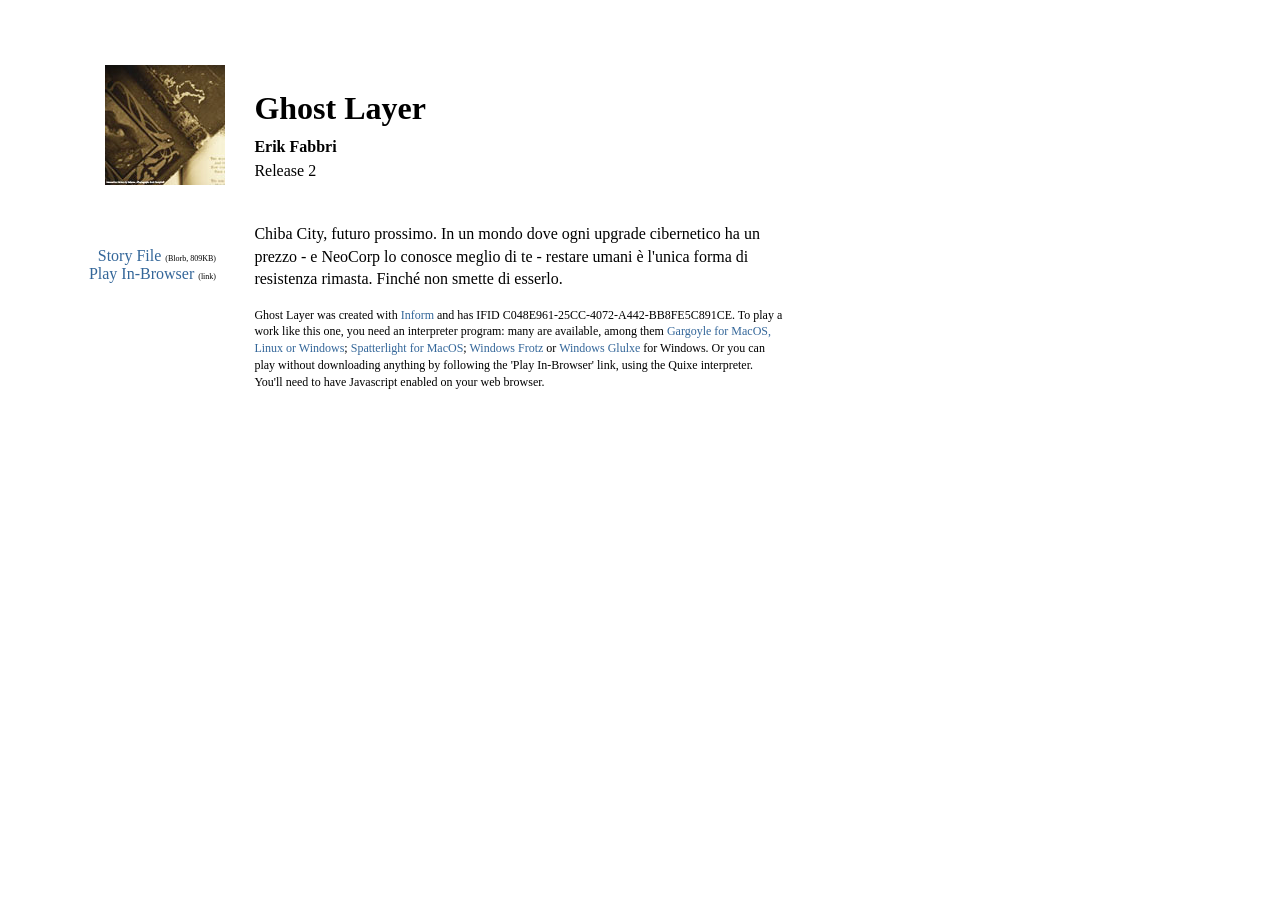
==== index.html @ 88afb6cd "Add files via upload" ====
<!DOCTYPE html PUBLIC "-//W3C//DTD HTML 4.01 Transitional//EN" "http://www.w3.org/TR/html4/loose.dtd">
<html>
<head>
  <title>Erik Fabbri - Ghost Layer</title>
  <meta http-equiv="Content-Type" content="text/html;charset=utf-8" />
  <meta name="author" content="Erik Fabbri" />
  <meta name="description" content="A page for the game Ghost Layer by Erik Fabbri." />
  <link rel="stylesheet" href="style.css" type="text/css" media="all" />
 </head>
<body>
<div class="container">
<div class="coverimage"><span><a href="Cover.jpg"><img src="Small Cover.jpg" border="1"></a></span></div>
<div class="introduction">
	<h1><span>Ghost Layer</span></h1>
	<h2><span>Erik Fabbri</span></h2>
	<div class="bibliography"><span>Release 2</span></div>
</div>
<div class="links">
	<ul>
	<li><div class="download"><a href="Ghost Layer.gblorb">Story File</a> <span class="filetype">(Blorb,&nbsp;809KB)</span></div></li>
	<div class="auxiliary"><li><a href="play.html">Play In-Browser</a> <span class="filetype">(link)</span></li></div>
	</ul>
</div>

<div class="about"><span><p>Chiba City, futuro prossimo. In un mondo dove ogni upgrade cibernetico ha un prezzo - e NeoCorp lo conosce meglio di te - restare umani è l'unica forma di resistenza rimasta. Finché non smette di esserlo.</p></span></div>

<div class="playinfo">
	<p>Ghost Layer was created with <a href="http://inform7.com/">Inform</a> and has IFID C048E961-25CC-4072-A442-BB8FE5C891CE.
	To play a work like this one, you need an interpreter program: many are available,
	among them <a href="http://ccxvii.net/gargoyle/">Gargoyle for MacOS, Linux or Windows</a>;
	<a href="https://github.com/angstsmurf/spatterlight/releases">Spatterlight for MacOS</a>;
	<a href="http://davidkinder.co.uk/frotz.html">Windows Frotz</a> or 
	<a href="http://davidkinder.co.uk/glulxe.html">Windows Glulxe</a> for Windows.
	 
Or you can play without downloading anything by following the 'Play In-Browser'
link, using the Quixe interpreter. You'll need to have Javascript enabled
on your web browser.</p>
</div>

</div>
</body>
</html>
---- style.css ----
/*

Standard CSS file for use with Standard.html and Standard-Source.html. 

*/


body
{
	font-family: Georgia, Palatino, "Times New Roman", Times, serif;
	font-size: 100%;
	-webkit-text-size-adjust: none;
}

.container
{
	margin-top: 2em;
}

/* 
Paragraph features defined here apply without distinction to blurb and
source paragraphs. 
*/

p
{
	font-size: 1em;
	line-height: 1.4;
}

/* 
Here we get rid of underlining for links, and provide a more subdued 
color scheme than the bright-blue HTML standard. 

Best color schemes are likely to vary depending on cover art.
*/

a
{
	text-decoration: none;
	color: #369;
}

a:visited
{
	text-decoration: none;
	color: #006;
}

a:hover
{
	text-decoration: none;
	color: #33C;
}

.coverimage
{
	width: 12.6em;
	margin-top: 2em;
	margin-left: 1em;
	float: left;
	clear: left;
	text-align: right;
} 

/* 
Here we make invisible the one-pixel border that currently goes around
the cover image. 
*/

.coverimage a
{
	font-style: normal;
	font-variant: normal;
	font-weight: normal;
	color: #FFF;
}

/* 
The introduction formatting applies to the title, author name, and release
number, here presented at the top of the page. 

To change the appearance of specific elements, tweak

	h1 for the title
	h2 for the author name
	.bibliography for the release information

*/

.introduction
{ 
	padding-top: 2.4em;
	margin-left: 15.4em;
	width: 33em;
	line-height: 1;
	text-align: left;
}

/* 
These set the sizes for the title (h1) and the author name (h2). 

The ideal font-size for h1 may vary quite a bit depending on how long the 
game's title is: larger for one-word titles, smaller for longer titles.

Should we wish to remove the title entirely and allow the cover art alone
to represent the game, we need only add the line "display: none;" to the
definition of h1.

*/
h1 { font-size: 2em;  }
h2 { font-size: 1em; line-height: .25;}

/* The about formatting applies to blurb information. */

.about
{
	margin-top: 2.8em;
	margin-left: 15.4em;
	width: 33em;
	text-align: left;
}

/* 
By setting about p and about p + p, we instruct the first paragraph of the
blurb to be unindented but subsequent paragraphs to be indented a small 
distance. 
*/

.about p { margin-bottom: 0; }

.about p + p
{
	text-indent: 1.4em;
	margin-top: 0;
}

/* 
Playinfo affects the paragraph at the bottom of the home-page that supplies
the IFID for the game and suggests interpreters for the author to use. */

.playinfo
{
	margin: 1em 0px 0px 15.4em;
	width: 33em;
}

.playinfo p {
	font-size: .75em;
}


/* 
The links formatting applies to the story file and auxiliary links found
on the home page, and to the Contents, Next, and Previous links on the 
source pages. Here we arrange for them to appear in a column at the left
side of the page. 
*/

.links
{
	width: 13em;
	float: left;
	clear: left;
	text-align: right; 
	margin-top: 2.8em;
}

.links li
{
	list-style-type: none;
	list-style-position: default;
	padding: .4 em;
}

/* 
The filetype id applies only to the little (blorb), (pdf), and similar
denotations found on the links. Here we make these appear smaller than the 
surrounding text. In order to get rid of them entirely, we would add 
"display: none;" to our filetype definition. 
*/ 

span.filetype { font-size: .5em; }

/* 
Source formatting applies to the source text on generated pages. 
*/

.source
{
	margin-top: 1.4em;
	margin-left: 15.4em;
	width: 33em;
	line-height: 1.4;
}

.sourceintroduction
{
	margin-left: 15.4em;
	width: 33em;
}

.sourceintroduction h1
{
	padding-top: 2.8em;
	font-size: 1em;
	line-height: 1;
	text-align: right;
	text-decoration: none;
	font-weight: normal;
	font-style: italic;
}

.sourceintroduction h2
{
	display: none;
}

.sourcecoverimage
{
	width: 12.6em;
	margin-top: 2em;
	margin-left: 1em;
	float: left;
	clear: left;
	text-align: right;
} 

/* 
Here we make invisible the one-pixel border that currently goes around
the cover image. 
*/

.sourcecoverimage a
{
	font-style: normal;
	font-variant: normal;
	font-weight: normal;
	color: #FFF;
}

.sourcebibliography
{
	display: none;
}

span.quote { color: #369; }

span.comment {
	color: #390;}

span.substitution
{
	color: #69B;
	font-variant: small-caps;
}
	
span.i6code { color: #666; font-family: monospace; }

span.columnhead { 
	font-style: italic; 
	font-size: 1em;
}

span.heading
{
	font-weight: bold;
} 

.source td
{
	padding-top: .7em;
	padding-bottom: .7em;
	padding-right: 1.4em;
	font-size: .75em;
	text-align: left;
	vertical-align: top;
} 

/*
We could alter the following in order to make the footnote links in the source
text appear different from other links, but otherwise they will be the same
color as other links -- which is fine as a default.
*/

span.notecue
{
	font-size: .75em;
	vertical-align: super;
}

/* 
Here we tell the elements of the table of contents not to be listed with
bullets because this tends to produce considerable visual clutter especially
with large project files. 
*/

.source li
{
	list-style-type: none;
	list-style-position: default;
}

/* 
Notes applies to footnotes on the source text. 
*/

.notes
{
	margin-left: 16.8em;
	width: 33em;
}

.notes p
{
	text-indent: -1.4em;
	font-size: .75em;
}

.notesheading { font-style: italic; }

p.indent0 
{	margin-bottom: 0;  
}

p.indent1 
{
	padding-left: 2.8em;
	text-indent: -.7em;
	margin-bottom: 0;
	margin-top: 0;
}

p.indent2 
{	margin-bottom: 0; 
	padding-left: 5.6em;
	text-indent: -.7em;
	margin-top: 0;
}

p.indent3 
{
	padding-left: 8.4em;
	text-indent: -.7em;
	margin-bottom: 0;
	margin-top: 0;
}

p.indent4
{	margin-bottom: 0; 
	padding-left: 11.2em;
	text-indent: -.7em;
	margin-top: 0;
}

p.indent5
{
	padding-left: 14em;
	text-indent: -.7em;
	margin-bottom: 0;
	margin-top: 0;
}

p.indent6
{	margin-bottom: 0; 
	padding-left: 16.8em;
	text-indent: -.7em;
	margin-top: 0;
}

p.indent7
{
	padding-left: 19.6em;
	text-indent: -.7em;
	margin-bottom: 0;
	margin-top: 0;
}


p.indent8
{	margin-bottom: 0; 
	padding-left: 22.4em;
	text-indent: -.7em;
	margin-top: 0;
}

p.indent9
{
	padding-left: 25.2em;
	text-indent: -.7em;
	margin-bottom: 0;
	margin-top: 0;
}

/*
Styles for play.html
*/
.play .coverimage
{
	position: fixed;
}
.play .links
{
	margin-top: 200px;
	position: fixed;
}

.interpretercredit
{
	bottom: 1em;
	font-size: 80%;
	position: fixed;
}

#gameport
{
	background: white;
	bottom: 0px;
	left: 15.4em;
	line-height: 1.4;
	margin: 0px;
	position: absolute;
	right: 0px;
	top: 0px;
}

/*
Styles for mobile browsers: change to a one-column layout.
*/

@media screen and (max-device-width: 480px)
{
	.coverimage, .introduction, .links, .about, .playinfo, .source, .sourceintroduction, .sourcecoverimage, .notes
	{
		float: none;
		margin-left: 1em;
		text-align: left;
	}

	.play .coverimage, .play .links, .play .interpretercredit
	{
		display: none;
	}
	
	#gameport
	{
		left: 0px;
		width: auto;
	}
}
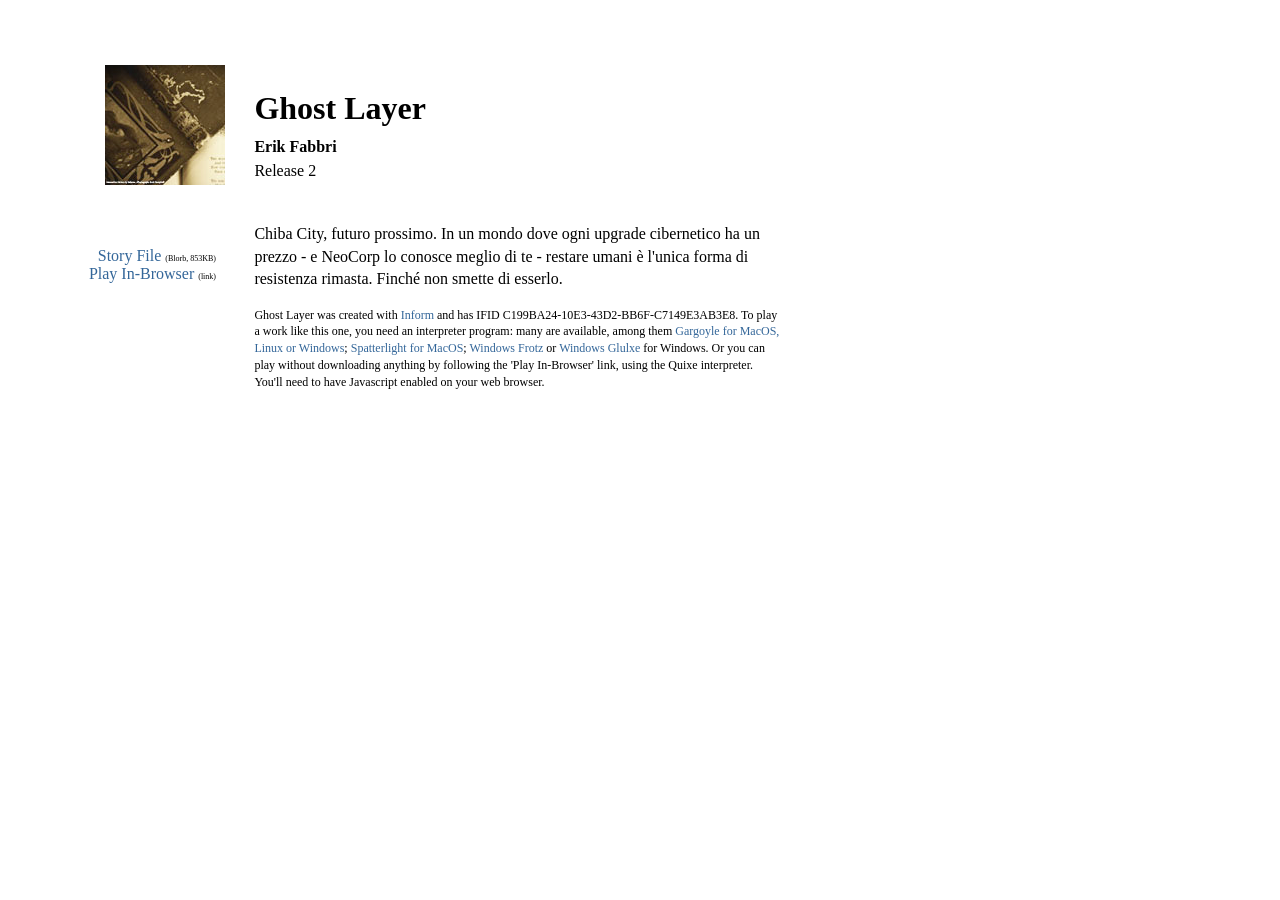
==== commit 2b580ad2: "Add files via upload" ====
--- a/index.html
+++ b/index.html
@@ -17,7 +17,7 @@
 </div>
 <div class="links">
 	<ul>
-	<li><div class="download"><a href="Ghost Layer.gblorb">Story File</a> <span class="filetype">(Blorb,&nbsp;809KB)</span></div></li>
+	<li><div class="download"><a href="Ghost Layer.gblorb">Story File</a> <span class="filetype">(Blorb,&nbsp;853KB)</span></div></li>
 	<div class="auxiliary"><li><a href="play.html">Play In-Browser</a> <span class="filetype">(link)</span></li></div>
 	</ul>
 </div>
@@ -25,7 +25,7 @@
 <div class="about"><span><p>Chiba City, futuro prossimo. In un mondo dove ogni upgrade cibernetico ha un prezzo - e NeoCorp lo conosce meglio di te - restare umani è l'unica forma di resistenza rimasta. Finché non smette di esserlo.</p></span></div>
 
 <div class="playinfo">
-	<p>Ghost Layer was created with <a href="http://inform7.com/">Inform</a> and has IFID C048E961-25CC-4072-A442-BB8FE5C891CE.
+	<p>Ghost Layer was created with <a href="http://inform7.com/">Inform</a> and has IFID C199BA24-10E3-43D2-BB6F-C7149E3AB3E8.
 	To play a work like this one, you need an interpreter program: many are available,
 	among them <a href="http://ccxvii.net/gargoyle/">Gargoyle for MacOS, Linux or Windows</a>;
 	<a href="https://github.com/angstsmurf/spatterlight/releases">Spatterlight for MacOS</a>;
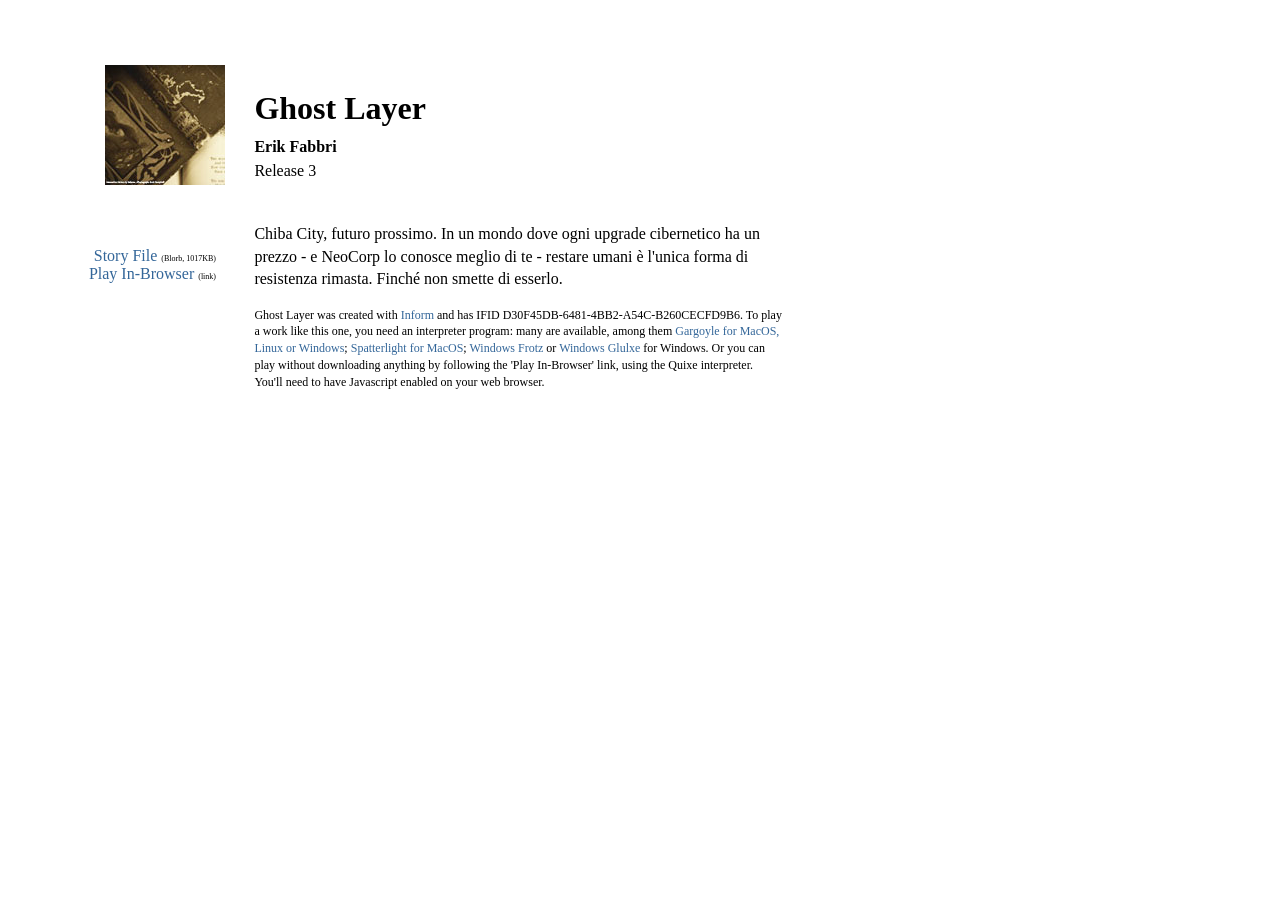
==== commit 61213915: "Add files via upload" ====
--- a/index.html
+++ b/index.html
@@ -13,11 +13,11 @@
 <div class="introduction">
 	<h1><span>Ghost Layer</span></h1>
 	<h2><span>Erik Fabbri</span></h2>
-	<div class="bibliography"><span>Release 2</span></div>
+	<div class="bibliography"><span>Release 3</span></div>
 </div>
 <div class="links">
 	<ul>
-	<li><div class="download"><a href="Ghost Layer.gblorb">Story File</a> <span class="filetype">(Blorb,&nbsp;853KB)</span></div></li>
+	<li><div class="download"><a href="Ghost Layer.gblorb">Story File</a> <span class="filetype">(Blorb,&nbsp;1017KB)</span></div></li>
 	<div class="auxiliary"><li><a href="play.html">Play In-Browser</a> <span class="filetype">(link)</span></li></div>
 	</ul>
 </div>
@@ -25,7 +25,7 @@
 <div class="about"><span><p>Chiba City, futuro prossimo. In un mondo dove ogni upgrade cibernetico ha un prezzo - e NeoCorp lo conosce meglio di te - restare umani è l'unica forma di resistenza rimasta. Finché non smette di esserlo.</p></span></div>
 
 <div class="playinfo">
-	<p>Ghost Layer was created with <a href="http://inform7.com/">Inform</a> and has IFID C199BA24-10E3-43D2-BB6F-C7149E3AB3E8.
+	<p>Ghost Layer was created with <a href="http://inform7.com/">Inform</a> and has IFID D30F45DB-6481-4BB2-A54C-B260CECFD9B6.
 	To play a work like this one, you need an interpreter program: many are available,
 	among them <a href="http://ccxvii.net/gargoyle/">Gargoyle for MacOS, Linux or Windows</a>;
 	<a href="https://github.com/angstsmurf/spatterlight/releases">Spatterlight for MacOS</a>;
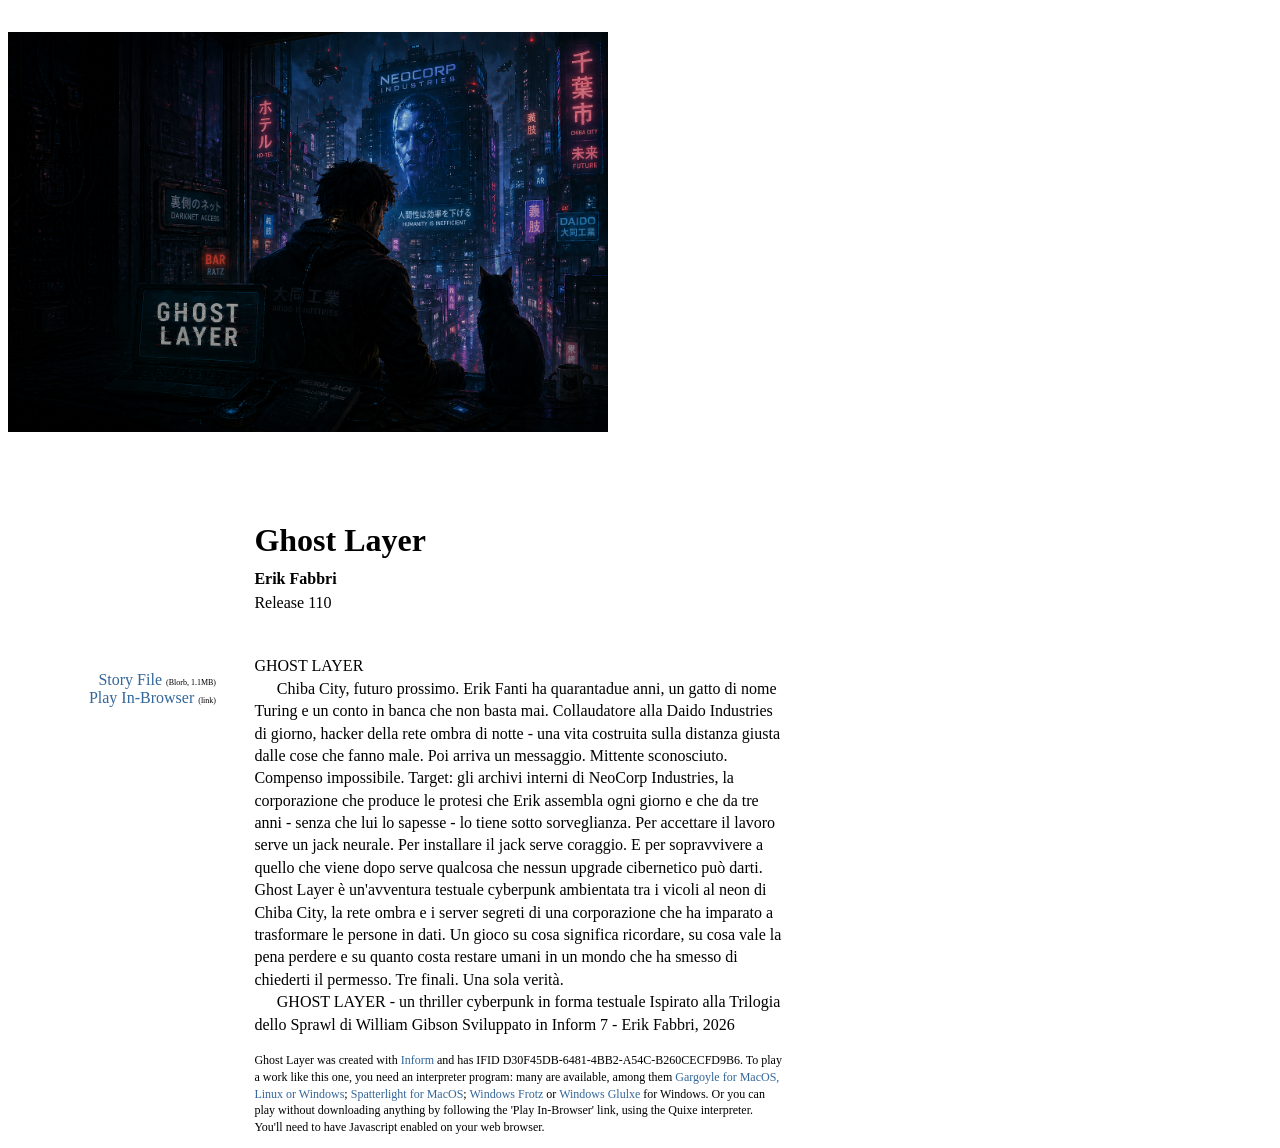
==== commit 96a3bc22: "Add files via upload" ====
--- a/index.html
+++ b/index.html
@@ -9,20 +9,20 @@
  </head>
 <body>
 <div class="container">
-<div class="coverimage"><span><a href="Cover.jpg"><img src="Small Cover.jpg" border="1"></a></span></div>
+<div class="coverimage"><span><img src="Cover.png" border="0"></span></div>
 <div class="introduction">
 	<h1><span>Ghost Layer</span></h1>
 	<h2><span>Erik Fabbri</span></h2>
-	<div class="bibliography"><span>Release 3</span></div>
+	<div class="bibliography"><span>Release 110</span></div>
 </div>
 <div class="links">
 	<ul>
-	<li><div class="download"><a href="Ghost Layer.gblorb">Story File</a> <span class="filetype">(Blorb,&nbsp;1017KB)</span></div></li>
+	<li><div class="download"><a href="Ghost Layer.gblorb">Story File</a> <span class="filetype">(Blorb,&nbsp;1.1MB)</span></div></li>
 	<div class="auxiliary"><li><a href="play.html">Play In-Browser</a> <span class="filetype">(link)</span></li></div>
 	</ul>
 </div>
 
-<div class="about"><span><p>Chiba City, futuro prossimo. In un mondo dove ogni upgrade cibernetico ha un prezzo - e NeoCorp lo conosce meglio di te - restare umani è l'unica forma di resistenza rimasta. Finché non smette di esserlo.</p></span></div>
+<div class="about"><span><p>GHOST LAYER</p><p>Chiba City, futuro prossimo. Erik Fanti ha quarantadue anni, un gatto di nome Turing e un conto in banca che non basta mai. Collaudatore alla Daido Industries di giorno, hacker della rete ombra di notte - una vita costruita sulla distanza giusta dalle cose che fanno male. Poi arriva un messaggio. Mittente sconosciuto. Compenso impossibile. Target: gli archivi interni di NeoCorp Industries, la corporazione che produce le protesi che Erik assembla ogni giorno e che da tre anni - senza che lui lo sapesse - lo tiene sotto sorveglianza. Per accettare il lavoro serve un jack neurale. Per installare il jack serve coraggio. E per sopravvivere a quello che viene dopo serve qualcosa che nessun upgrade cibernetico può darti. Ghost Layer è un'avventura testuale cyberpunk ambientata tra i vicoli al neon di Chiba City, la rete ombra e i server segreti di una corporazione che ha imparato a trasformare le persone in dati. Un gioco su cosa significa ricordare, su cosa vale la pena perdere e su quanto costa restare umani in un mondo che ha smesso di chiederti il permesso. Tre finali. Una sola verità.</p><p>GHOST LAYER - un thriller cyberpunk in forma testuale Ispirato alla Trilogia dello Sprawl di William Gibson Sviluppato in Inform 7 - Erik Fabbri, 2026</p></span></div>
 
 <div class="playinfo">
 	<p>Ghost Layer was created with <a href="http://inform7.com/">Inform</a> and has IFID D30F45DB-6481-4BB2-A54C-B260CECFD9B6.
--- a/style.css
+++ b/style.css
@@ -55,13 +55,22 @@
 
 .coverimage
 {
-	width: 12.6em;
-	margin-top: 2em;
-	margin-left: 1em;
-	float: left;
-	clear: left;
-	text-align: right;
-} 
+	width: 100%;          /* Permette alla copertina di diventare grande */
+	max-width: 600px;     /* Imposta un limite massimo per non farla sgranare troppo */
+	margin: 2em 0;     /* Centra l'immagine e mette spazio sopra e sotto */
+	float: none;          /* Rimuove il galleggiamento (Risolve la sovrapposizione!) */
+	clear: both;          /* Forza il testo a iniziare tassativamente sotto l'immagine */
+	display: block;       /* Rende l'immagine un blocco autonomo */
+	text-align: left;   /* Centra l'immagine nel suo contenitore */
+}
+
+/* Questo assicura che l'immagine dentro il contenitore si adatti perfettamente */
+.coverimage img 
+{
+	width: 100%;
+	height: auto;
+	display: block;
+}
 
 /* 
 Here we make invisible the one-pixel border that currently goes around
@@ -87,6 +96,22 @@
 	.bibliography for the release information
 
 */
+
+/* Forza la miniatura a rimanere piccola e a non espandersi */
+.miniatura-cover {
+    width: 180px !important;
+    max-width: 180px !important;
+    float: left;             /* Permette al testo del gioco di affiancarsi a destra */
+    margin-right: 20px;      /* Distanzia il testo dall'immagine */
+    margin-top: 5px;
+    clear: none;             /* Rimuove il blocco per far salire il testo */
+}
+
+.miniatura-cover img {
+    width: 180px !important;
+    height: 180px !important;
+    display: inline-block;
+}
 
 .introduction
 { 
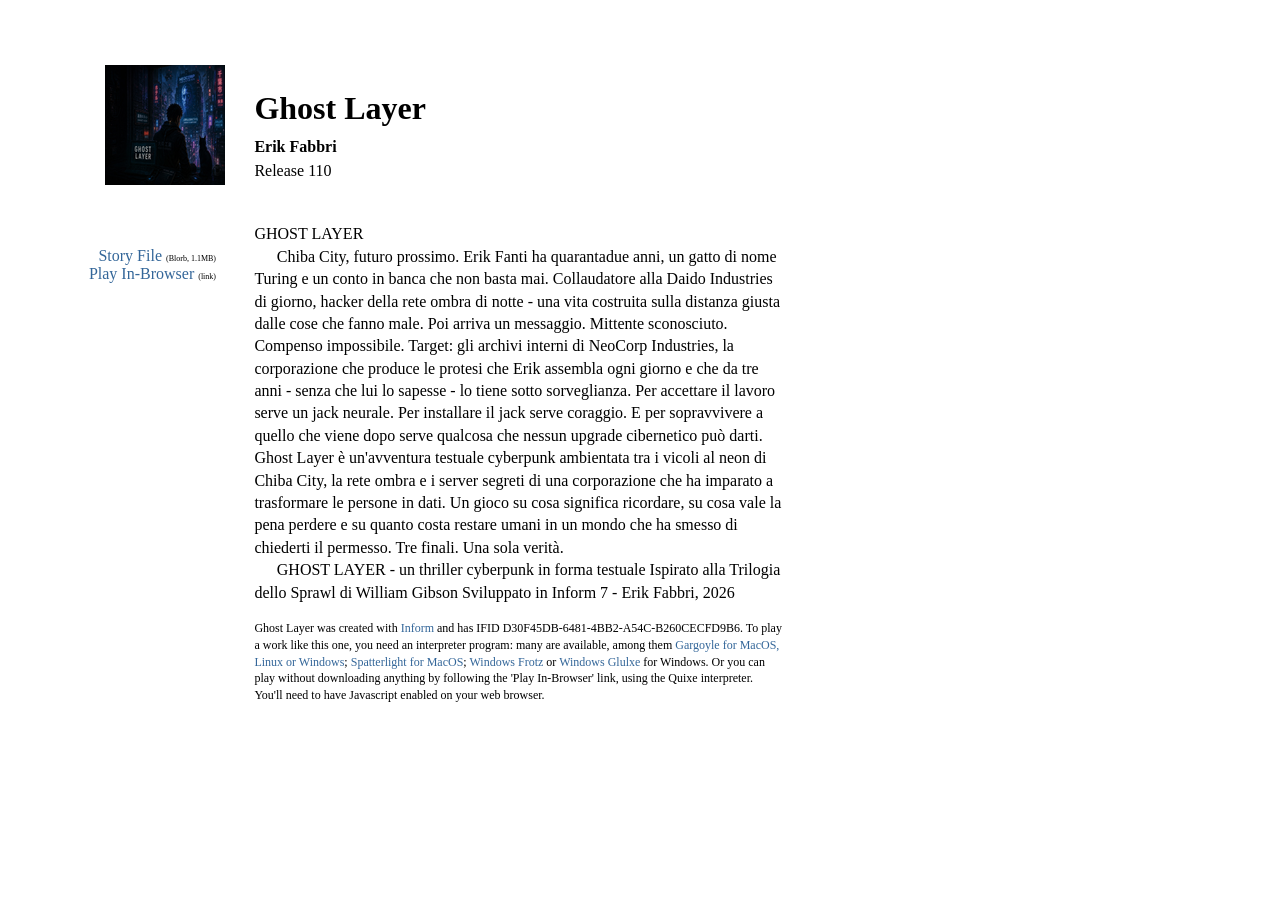
==== commit 0577388c: "Add files via upload" ====
--- a/index.html
+++ b/index.html
@@ -9,7 +9,7 @@
  </head>
 <body>
 <div class="container">
-<div class="coverimage"><span><img src="Cover.png" border="0"></span></div>
+<div class="coverimage"><span><a href="Cover.png"><img src="Small Cover.png" border="1"></a></span></div>
 <div class="introduction">
 	<h1><span>Ghost Layer</span></h1>
 	<h2><span>Erik Fabbri</span></h2>
--- a/style.css
+++ b/style.css
@@ -55,22 +55,13 @@
 
 .coverimage
 {
-	width: 100%;          /* Permette alla copertina di diventare grande */
-	max-width: 600px;     /* Imposta un limite massimo per non farla sgranare troppo */
-	margin: 2em 0;     /* Centra l'immagine e mette spazio sopra e sotto */
-	float: none;          /* Rimuove il galleggiamento (Risolve la sovrapposizione!) */
-	clear: both;          /* Forza il testo a iniziare tassativamente sotto l'immagine */
-	display: block;       /* Rende l'immagine un blocco autonomo */
-	text-align: left;   /* Centra l'immagine nel suo contenitore */
-}
-
-/* Questo assicura che l'immagine dentro il contenitore si adatti perfettamente */
-.coverimage img 
-{
-	width: 100%;
-	height: auto;
-	display: block;
-}
+	width: 12.6em;
+	margin-top: 2em;
+	margin-left: 1em;
+	float: left;
+	clear: left;
+	text-align: right;
+} 
 
 /* 
 Here we make invisible the one-pixel border that currently goes around
@@ -96,22 +87,6 @@
 	.bibliography for the release information
 
 */
-
-/* Forza la miniatura a rimanere piccola e a non espandersi */
-.miniatura-cover {
-    width: 180px !important;
-    max-width: 180px !important;
-    float: left;             /* Permette al testo del gioco di affiancarsi a destra */
-    margin-right: 20px;      /* Distanzia il testo dall'immagine */
-    margin-top: 5px;
-    clear: none;             /* Rimuove il blocco per far salire il testo */
-}
-
-.miniatura-cover img {
-    width: 180px !important;
-    height: 180px !important;
-    display: inline-block;
-}
 
 .introduction
 { 
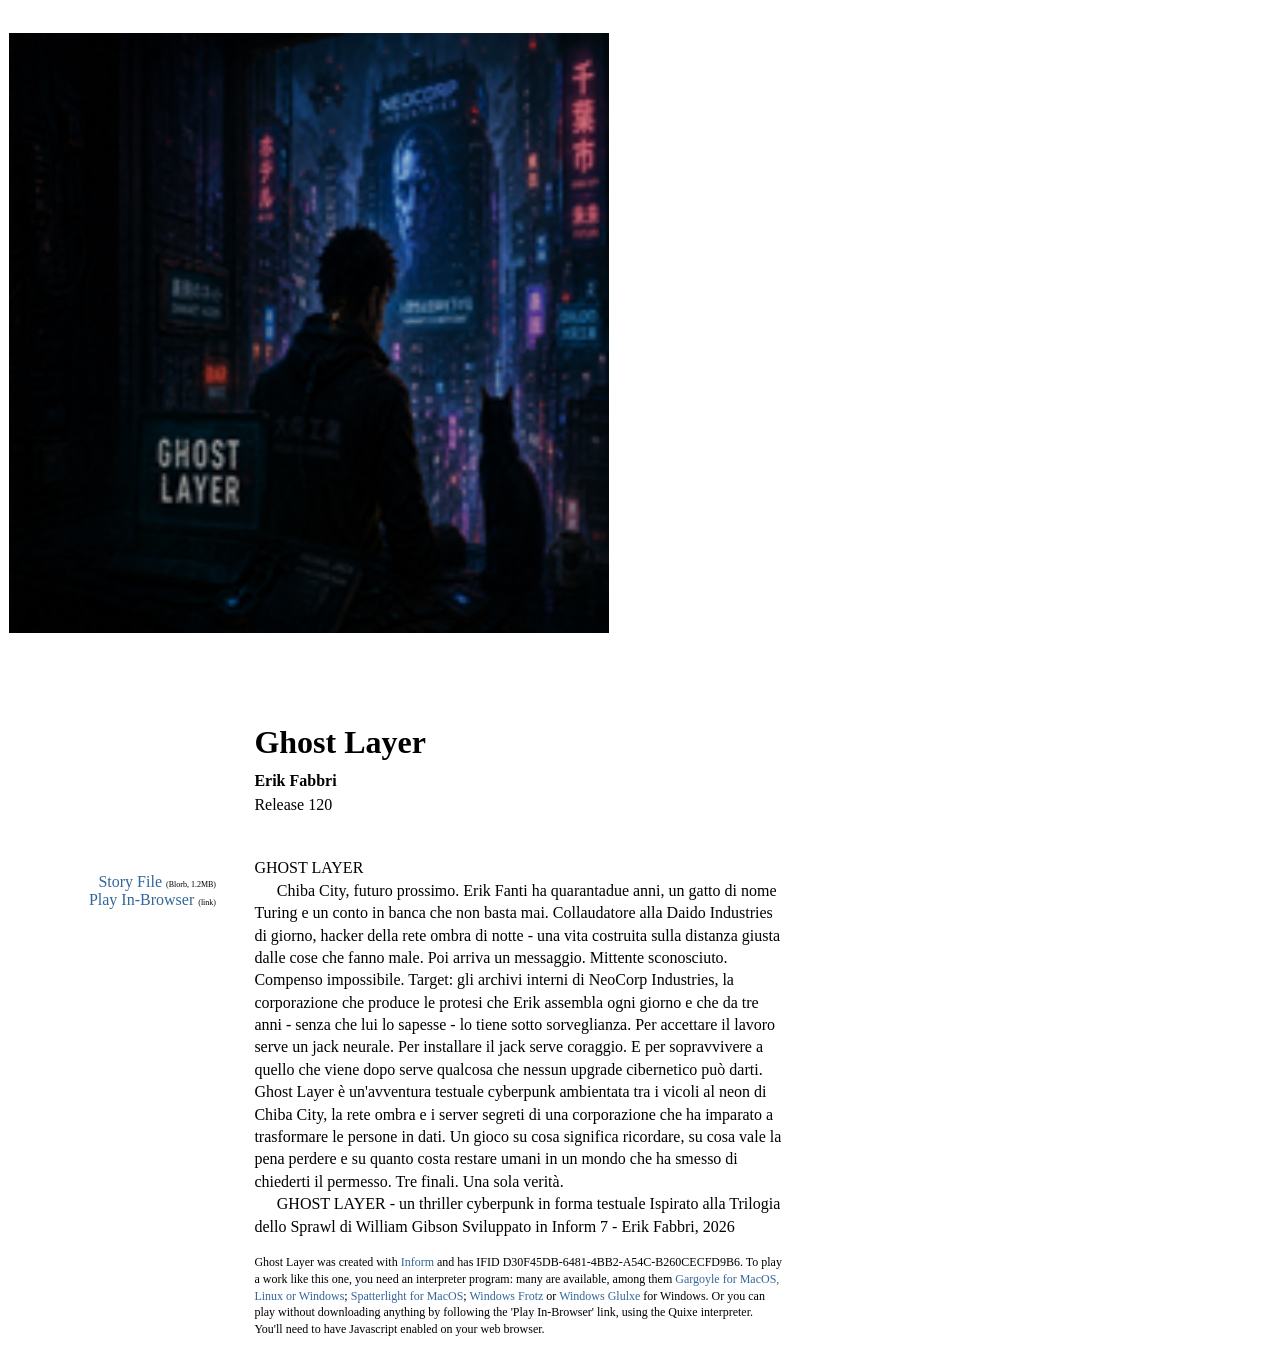
==== commit e1d5392d: "Add files via upload" ====
--- a/index.html
+++ b/index.html
@@ -13,11 +13,11 @@
 <div class="introduction">
 	<h1><span>Ghost Layer</span></h1>
 	<h2><span>Erik Fabbri</span></h2>
-	<div class="bibliography"><span>Release 110</span></div>
+	<div class="bibliography"><span>Release 120</span></div>
 </div>
 <div class="links">
 	<ul>
-	<li><div class="download"><a href="Ghost Layer.gblorb">Story File</a> <span class="filetype">(Blorb,&nbsp;1.1MB)</span></div></li>
+	<li><div class="download"><a href="Ghost Layer.gblorb">Story File</a> <span class="filetype">(Blorb,&nbsp;1.2MB)</span></div></li>
 	<div class="auxiliary"><li><a href="play.html">Play In-Browser</a> <span class="filetype">(link)</span></li></div>
 	</ul>
 </div>
--- a/style.css
+++ b/style.css
@@ -55,13 +55,22 @@
 
 .coverimage
 {
-	width: 12.6em;
-	margin-top: 2em;
-	margin-left: 1em;
-	float: left;
-	clear: left;
-	text-align: right;
-} 
+	width: 100%;          /* Permette alla copertina di diventare grande */
+	max-width: 600px;     /* Imposta un limite massimo per non farla sgranare troppo */
+	margin: 2em 0;     /* Centra l'immagine e mette spazio sopra e sotto */
+	float: none;          /* Rimuove il galleggiamento (Risolve la sovrapposizione!) */
+	clear: both;          /* Forza il testo a iniziare tassativamente sotto l'immagine */
+	display: block;       /* Rende l'immagine un blocco autonomo */
+	text-align: left;   /* Centra l'immagine nel suo contenitore */
+}
+
+/* Questo assicura che l'immagine dentro il contenitore si adatti perfettamente */
+.coverimage img 
+{
+	width: 100%;
+	height: auto;
+	display: block;
+}
 
 /* 
 Here we make invisible the one-pixel border that currently goes around
@@ -87,6 +96,22 @@
 	.bibliography for the release information
 
 */
+
+/* Forza la miniatura a rimanere piccola e a non espandersi */
+.miniatura-cover {
+    width: 180px !important;
+    max-width: 180px !important;
+    float: left;             /* Permette al testo del gioco di affiancarsi a destra */
+    margin-right: 20px;      /* Distanzia il testo dall'immagine */
+    margin-top: 5px;
+    clear: none;             /* Rimuove il blocco per far salire il testo */
+}
+
+.miniatura-cover img {
+    width: 180px !important;
+    height: 180px !important;
+    display: inline-block;
+}
 
 .introduction
 { 
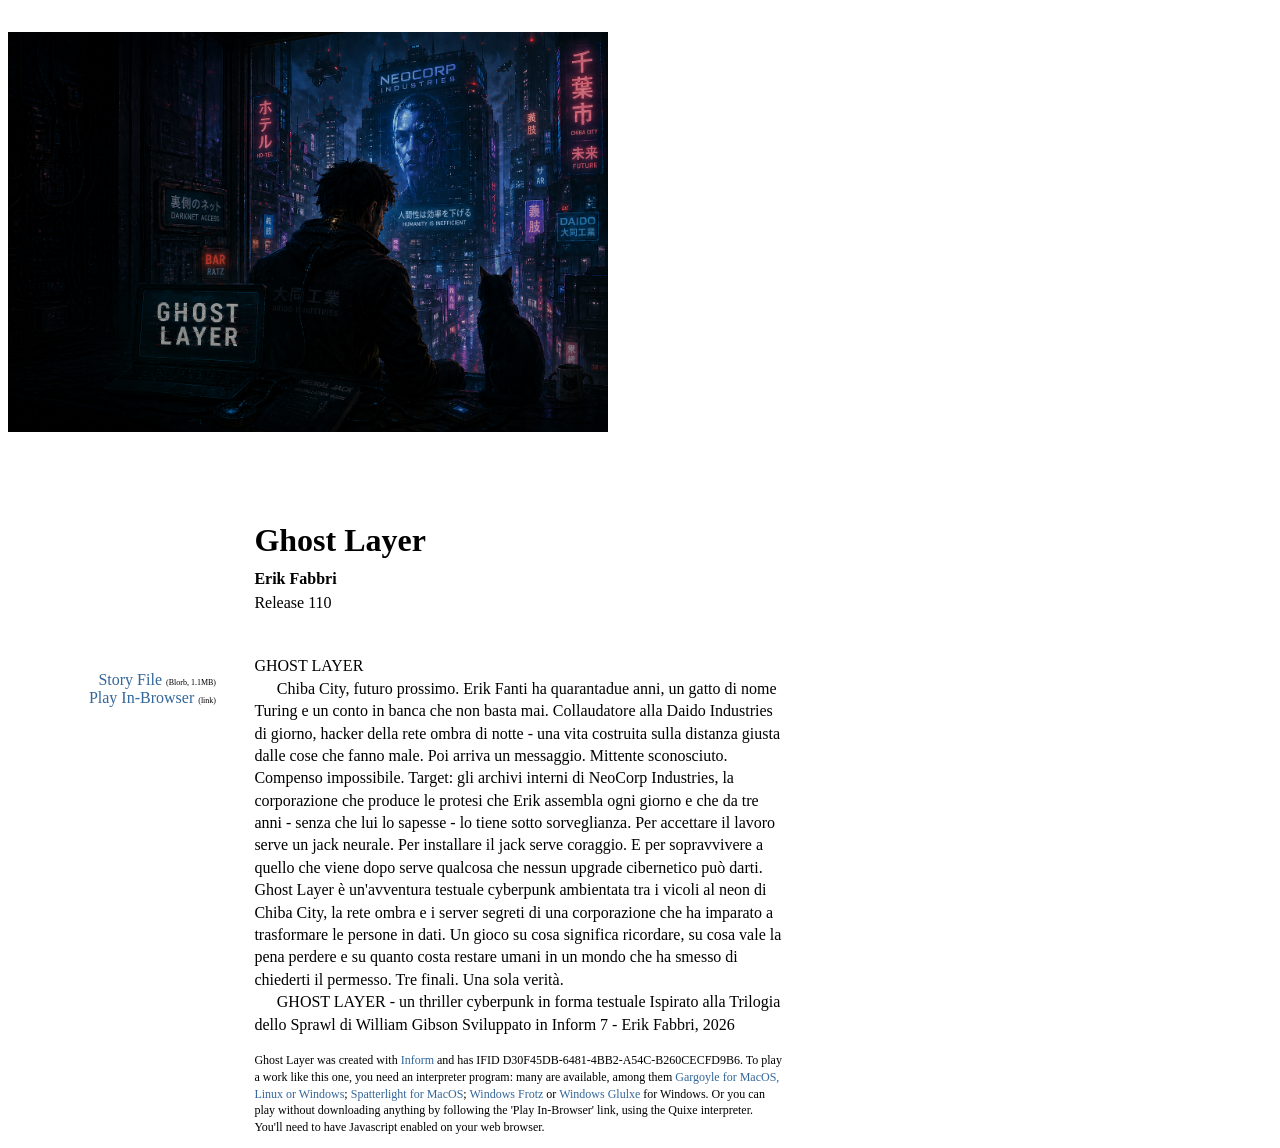
==== commit 088937fe: "Add files via upload" ====
--- a/index.html
+++ b/index.html
@@ -9,15 +9,15 @@
  </head>
 <body>
 <div class="container">
-<div class="coverimage"><span><a href="Cover.png"><img src="Small Cover.png" border="1"></a></span></div>
+<div class="coverimage"><span><img src="Cover.png" border="0"></span></div>
 <div class="introduction">
 	<h1><span>Ghost Layer</span></h1>
 	<h2><span>Erik Fabbri</span></h2>
-	<div class="bibliography"><span>Release 120</span></div>
+	<div class="bibliography"><span>Release 110</span></div>
 </div>
 <div class="links">
 	<ul>
-	<li><div class="download"><a href="Ghost Layer.gblorb">Story File</a> <span class="filetype">(Blorb,&nbsp;1.2MB)</span></div></li>
+	<li><div class="download"><a href="Ghost Layer.gblorb">Story File</a> <span class="filetype">(Blorb,&nbsp;1.1MB)</span></div></li>
 	<div class="auxiliary"><li><a href="play.html">Play In-Browser</a> <span class="filetype">(link)</span></li></div>
 	</ul>
 </div>
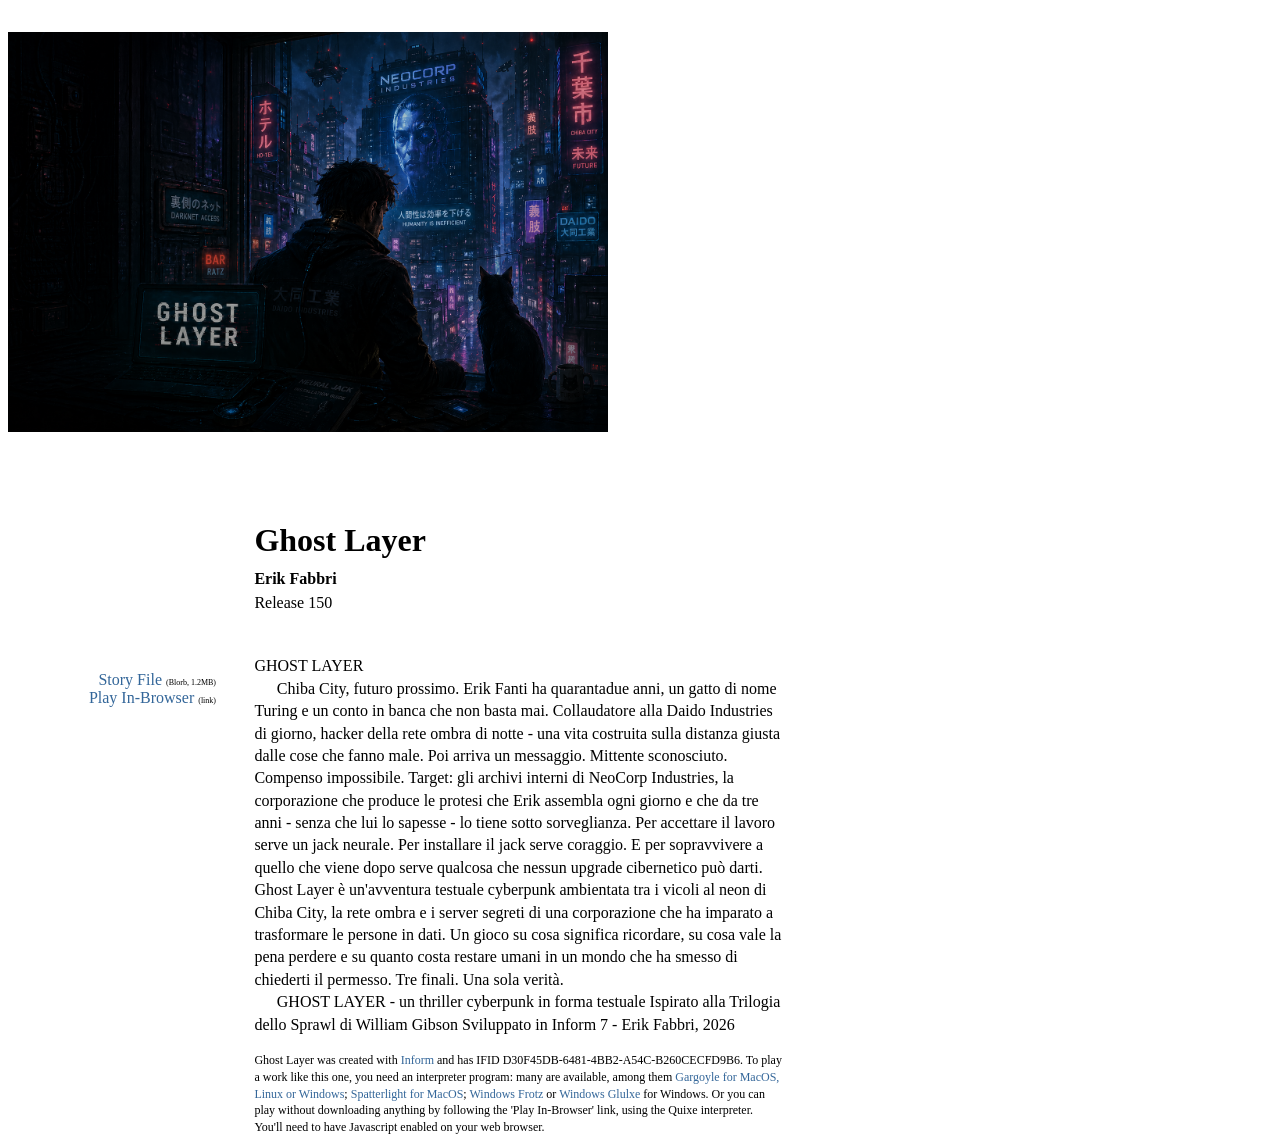
==== commit 371a3f61: "Add files via upload" ====
--- a/index.html
+++ b/index.html
@@ -13,11 +13,11 @@
 <div class="introduction">
 	<h1><span>Ghost Layer</span></h1>
 	<h2><span>Erik Fabbri</span></h2>
-	<div class="bibliography"><span>Release 110</span></div>
+	<div class="bibliography"><span>Release 150</span></div>
 </div>
 <div class="links">
 	<ul>
-	<li><div class="download"><a href="Ghost Layer.gblorb">Story File</a> <span class="filetype">(Blorb,&nbsp;1.1MB)</span></div></li>
+	<li><div class="download"><a href="Ghost Layer.gblorb">Story File</a> <span class="filetype">(Blorb,&nbsp;1.2MB)</span></div></li>
 	<div class="auxiliary"><li><a href="play.html">Play In-Browser</a> <span class="filetype">(link)</span></li></div>
 	</ul>
 </div>
--- a/style.css
+++ b/style.css
@@ -55,6 +55,12 @@
 
 .coverimage
 {
+	/*width: 12.6em;
+	margin-top: 2em;
+	margin-left: 1em;
+	float: left;
+	clear: left;
+	text-align: right;*/
 	width: 100%;          /* Permette alla copertina di diventare grande */
 	max-width: 600px;     /* Imposta un limite massimo per non farla sgranare troppo */
 	margin: 2em 0;     /* Centra l'immagine e mette spazio sopra e sotto */
